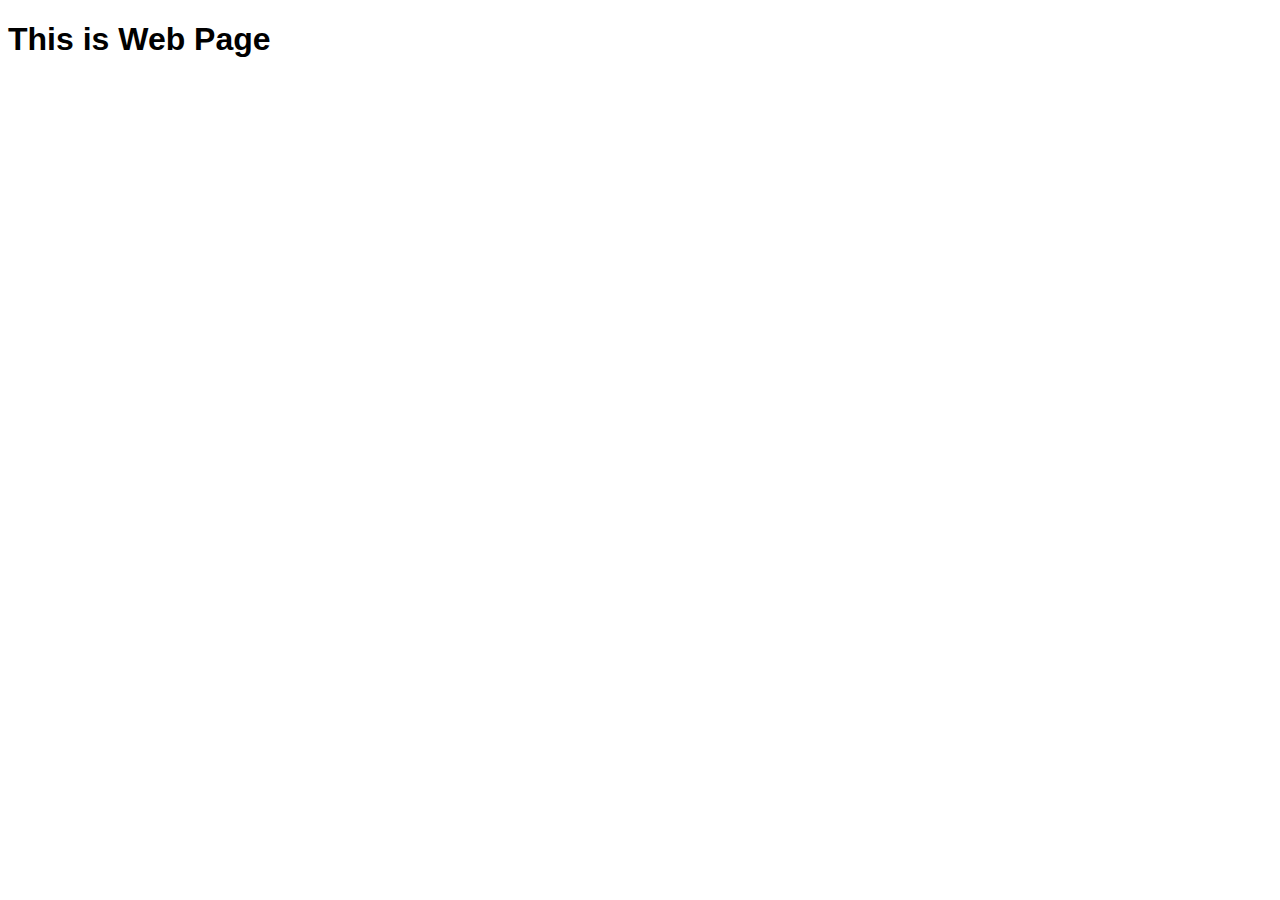
==== Front_end/JS/Basics/testing_concepts/index.html @ 097d9217 "Initial commit" ====
<!DOCTYPE html>
<html lang="en">

<head>
    <meta charset="UTF-8">
    <meta http-equiv="X-UA-Compatible" content="IE=edge">
    <meta name="viewport" content="width=device-width, initial-scale=1.0">
    <title>Document</title>
</head>

<body>

    <div id="firstDiv">
        <h1 style="font-size: rem; font-family: -apple-system, BlinkMacSystemFont, 'Segoe UI', Roboto, Oxygen, Ubuntu, Cantarell, 'Open Sans', 'Helvetica Neue', sans-serif;">This is Web Page</h1>
    </div>


    <script src="./script.js"></script>

</body>

</html>
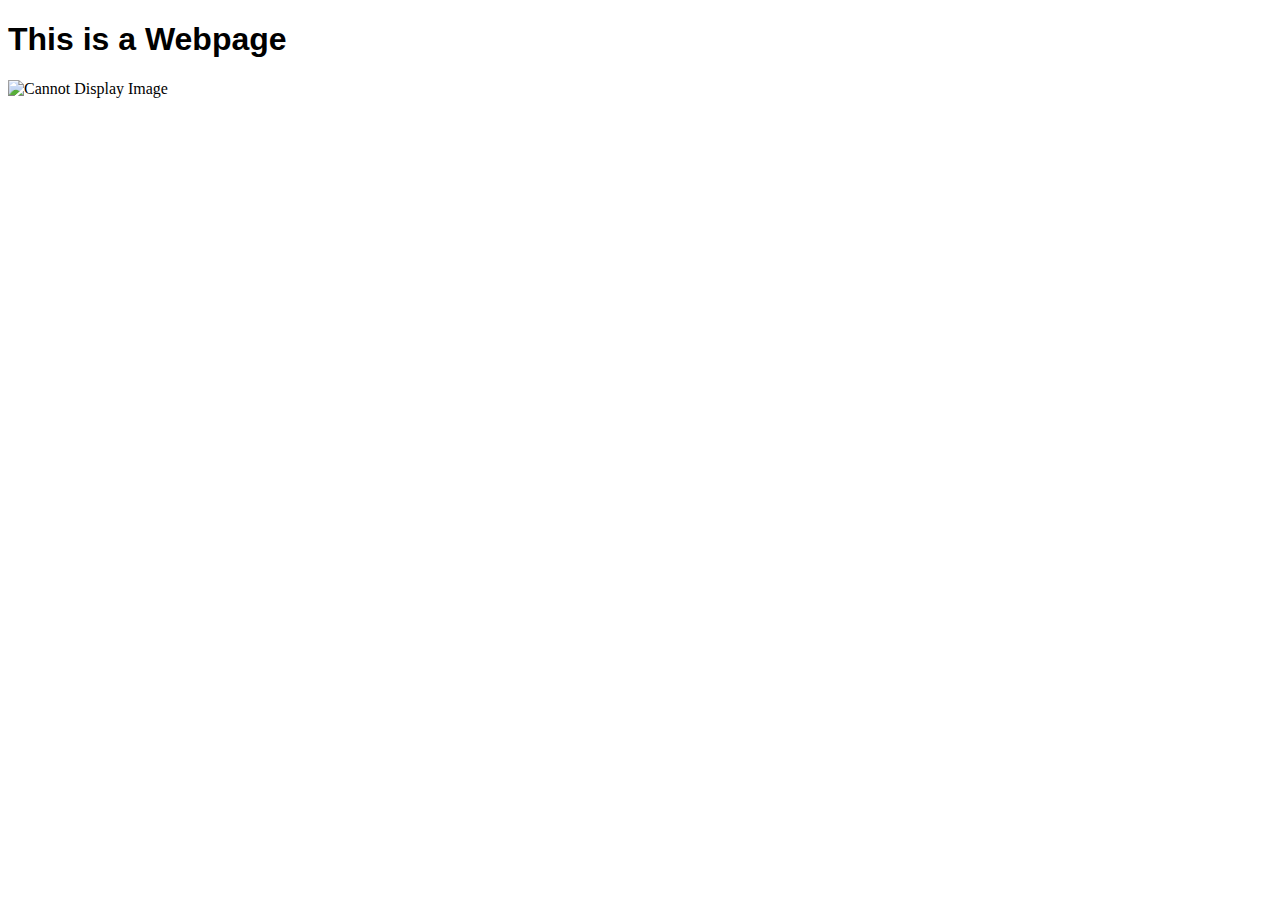
==== commit 71ca935c: "random" ====
--- a/Front_end/JS/Basics/testing_concepts/index.html
+++ b/Front_end/JS/Basics/testing_concepts/index.html
@@ -10,11 +10,13 @@
 
 <body>
 
-    <div id="firstDiv">
-        <h1 style="font-size: rem; font-family: -apple-system, BlinkMacSystemFont, 'Segoe UI', Roboto, Oxygen, Ubuntu, Cantarell, 'Open Sans', 'Helvetica Neue', sans-serif;">This is Web Page</h1>
+    <h1 style="font-family: -apple-system, BlinkMacSystemFont, 'Segoe UI', Roboto, Oxygen, Ubuntu, Cantarell, 'Open Sans', 'Helvetica Neue', sans-serif;">This is a Webpage</h1>
+
+    <div>
+        <img id="astroImg" src="" alt="Cannot Display Image">
     </div>
 
-
+    <script src="./jquery-3.6.0.js"></script>
     <script src="./script.js"></script>
 
 </body>
